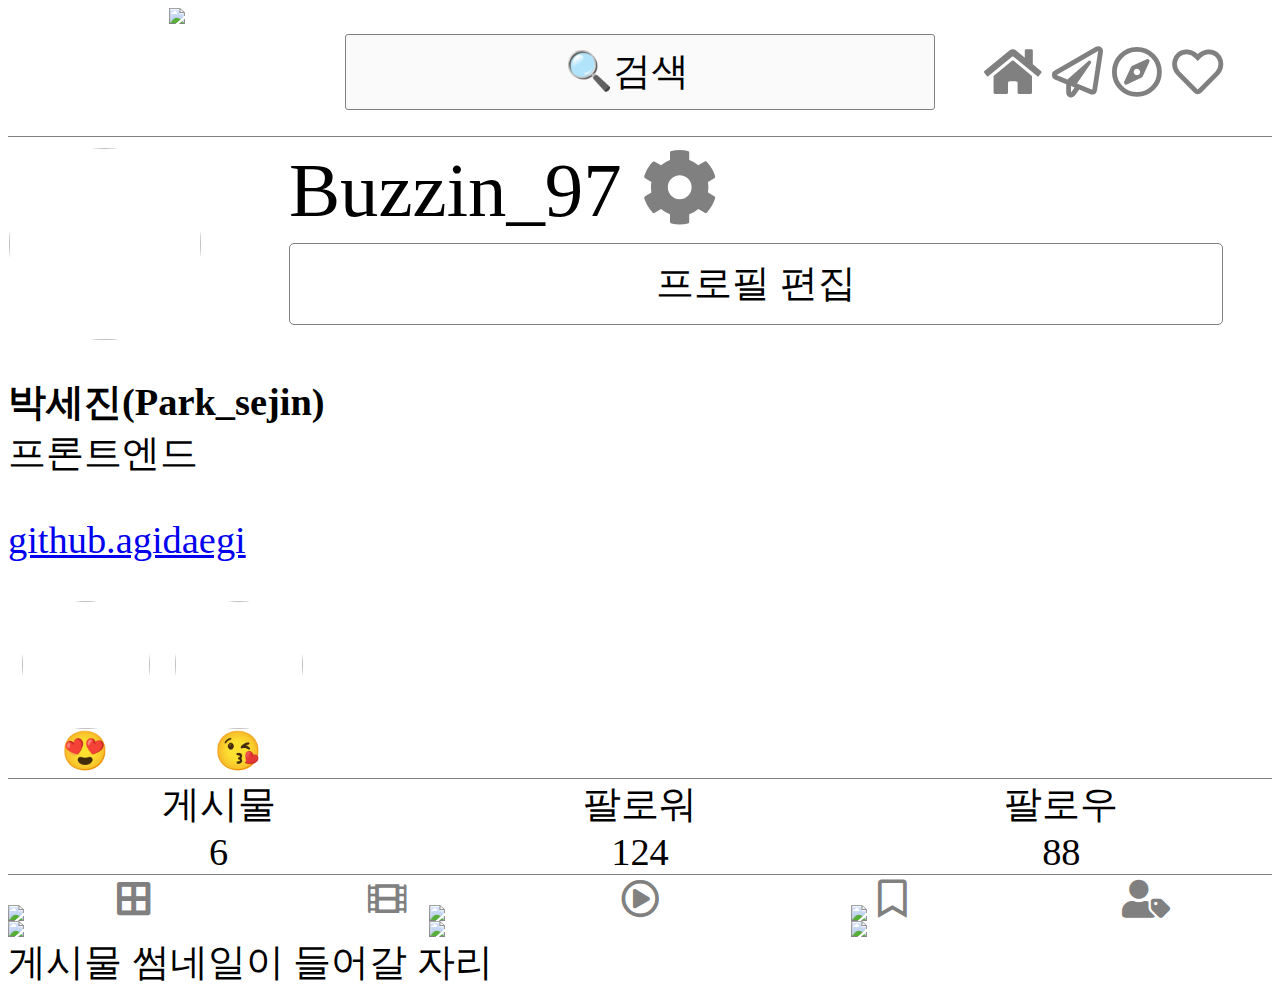
==== index.html @ 11d000a2 "뼈대 완성!" ====
<!DOCTYPE html>
<html> 
    <head>
        <link rel="stylesheet" href="style.css">
        <link rel="stylesheet" href="http://pro.fontawesome.com/releases/v5.10.0/css/all.css">
    </head> 
    <body>
        <div id="top">
         <img src="https://www.instagram.com/static/images/web/mobile_nav_type_logo.png/735145cfe0a4.png">
         <input type="search" value="🔍검색"/>
         <div>
            <i class="fas fa-home"></i>
            <i class="far fa-paper-plane"></i>
            <i class="far fa-compass"></i>
            <i class="far fa-heart"></i>
        </div>
        </div>
        <div id="profile">
           <div id="profile_pic">
               <img src="image/profile.png"  class=circle_pic>
            </div>
            <div id="profile_info">
            <div id="name">Buzzin_97
                <i class="fas fa-cog"></i>
            </div>
            <button class="button">프로필 편집</button>
        </div>
    </div>
    <div>
        <p>
            <strong>
                박세진(Park_sejin)
            </strong><br/>
        프론트엔드
        </p>
        <p>
            <a href="https://github.com/agidaegi/instagram.git">github.agidaegi</a>
        </p>
        </div>
        <div id="highlight_area">
            <div class="highlight">
             <div class="highlight_pic">
                <img src="image/h1.jpg" class=circle_pic>
            </div>
            <div>
                😍               
          </div>
        </div>
            <div class="highlight">
            <div class="highlight_pic"> 
                <img src="image/h2.jpg" class=circle_pic>
            </div>
            <div>
                😘               
        </div>
      </div>
      <div></div>
    </div>
        <div>
            <div id="stat_bar">
            <div class="stat">
                게시물<br/>
                6
            </div>
            <div class="stat">
                팔로워<br/>
                124
           </div>
           <div class="stat">
               팔로우<br/>
                88
           </div>
        </div>
            <div class="selected">
               <i class="fas fa-border-all"></i>
               <i class="fas fa-film"></i>
               <i class="far fa-play-circle"></i>
               <i class="far fa-bookmark"></i>
               <i class="fas fa-user-tag"></i>
           </div>
        </div>
        <div>
            <div class="thumbnail_grid">
            <img src="image/thumnails/h3.jpg" class="thumbnail">
            <img src="image/thumnails/h4.jpg" class="thumbnail">
            <img src="image/thumnails/h5.jpg" class="thumbnail">
            </div>
            <div class="thumbnail_grid">
            <img src="image/thumnails/h6.jpg" class="thumbnail">
            <img src="image/thumnails/h7.jpg" class="thumbnail">
            <img src="image/thumnails/h8.jpg" class="thumbnail">
            </div>
        </div>
        
        <div>게시물 썸네일이 들어갈 자리</div>
    </body>    
</html>
---- style.css ----
body{
               font-size: 3vw;
           }
            #profile{           
                display: grid;
                grid-template-columns: 1fr 3.5fr;
            }
            #profile_info{
                display: grid;
                grid-template-rows: 1fr 1fr;
                height: 15vw;
            }
            .thumbnail_grid{
                display: grid;
                grid-template-columns: 1fr 1fr 1fr;           
            }
            .thumbnail{
                width: 100%;
            }
           #stat_bar{
               display: grid;
               grid-template-columns: 1fr 1fr 1fr;

               border-top: 1px solid gray;
               border-bottom: 1px solid gray;
               margin-top: 5px;
               margin-bottom: 5px;
           }
           .stat{
               text-align: center;
           }
           .circle_pic{
               border: solid white 1px;
               border-radius: 50%;

               width: 100%;
               height: 100%;
               object-fit: cover;
           }
           #profile_pic{
               width: 15vw;
               height: 15vw;
           }
           .highlight_pic{
               width:10vw;
               height: 10vw;
               
               margin-left: auto;
               margin-right: auto;
           }
           #highlight_area{
               display: grid;
               grid-template-columns: 12vw 12vw 1fr;
           }
           .highlight{
            text-align: center;
        }
        #name{
            font-size: 6vw;
            font-weight: 100;
        }
        button{
            height: 85%;
            width: 95%;

            font-size:3vw;
            background-color: white;
            border: solid gray 1px;
            border-radius: 5px;
            
        }
        #top{
            display: grid;
            grid-template-columns: 4fr 7fr 4fr;
            height: 10vw;
            min-height:10vw;
            border-bottom: solid gray 0.1px;
            margin-bottom: 10px;
        }
        #top img{
            margin-left: auto;
            margin-right: auto;

            height: 100%;
            object-fit: contain;
        }
        #top input{
            height: 60%;
            width: 100%;

            margin-left: auto;
            margin-right: auto;
            margin-top: auto;
            margin-bottom: auto;

            text-align: center;
            background-color: rgb(250, 250, 250);

            border: solid gray 1px;
            border-radius: 3px;

            font-size: 3vw;
            font-weight: 100;
        }
        i{
            color:gray;
        }
        #top i{
            font-size: 4vw;
        }
        #top div{
            text-align: center;
            padding-top:3vw;
        }
        #sub_icons{
            border-bottom: solid gray 3px;
        }
        .selected{     
            display: grid;
            grid-template-columns:1fr 1fr 1fr 1fr 1fr;
            text-align: center;
            
            height: 25px;
        }
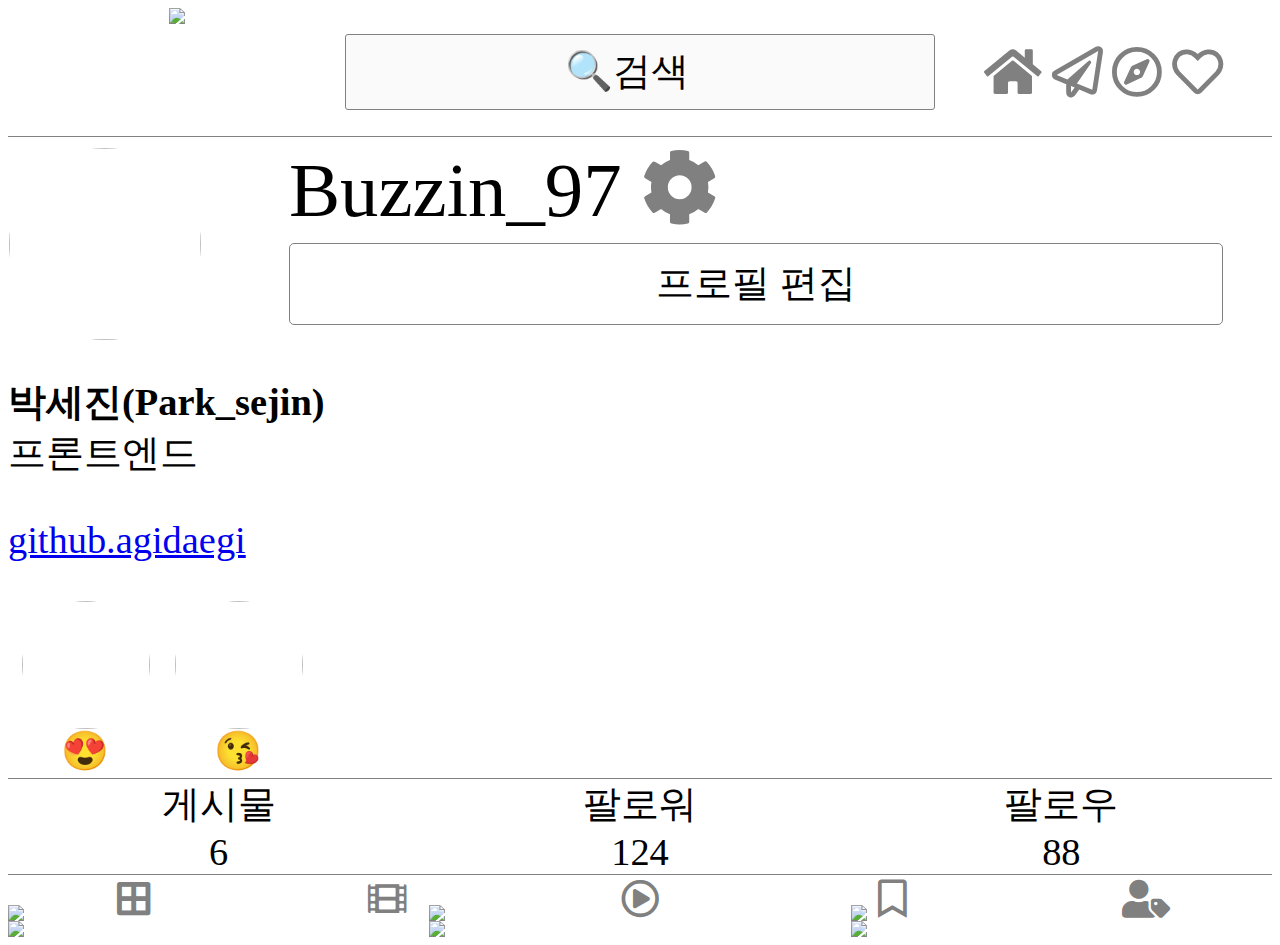
==== commit feaa2908: "script1.js 추가" ====
--- a/index.html
+++ b/index.html
@@ -1,6 +1,7 @@
 <!DOCTYPE html>
 <html> 
     <head>
+        <script src="script1.js"></script>
         <link rel="stylesheet" href="style.css">
         <link rel="stylesheet" href="http://pro.fontawesome.com/releases/v5.10.0/css/all.css">
     </head> 
@@ -20,20 +21,21 @@
                <img src="image/profile.png"  class=circle_pic>
             </div>
             <div id="profile_info">
-            <div id="name">Buzzin_97
+            <div id="name">
+                <span>Buzzin_97</span>
                 <i class="fas fa-cog"></i>
             </div>
-            <button class="button">프로필 편집</button>
+            <button id="profile_info button">프로필 편집</button>
         </div>
     </div>
     <div>
         <p>
-            <strong>
+            <strong id="userInfo">
                 박세진(Park_sejin)
             </strong><br/>
-        프론트엔드
+            <span id="summary">프론트엔드</span>
         </p>
-        <p>
+        <p id="profileDetail">
             <a href="https://github.com/agidaegi/instagram.git">github.agidaegi</a>
         </p>
         </div>
@@ -92,6 +94,6 @@
             </div>
         </div>
         
-        <div>게시물 썸네일이 들어갈 자리</div>
+        <div></div>
     </body>    
 </html>